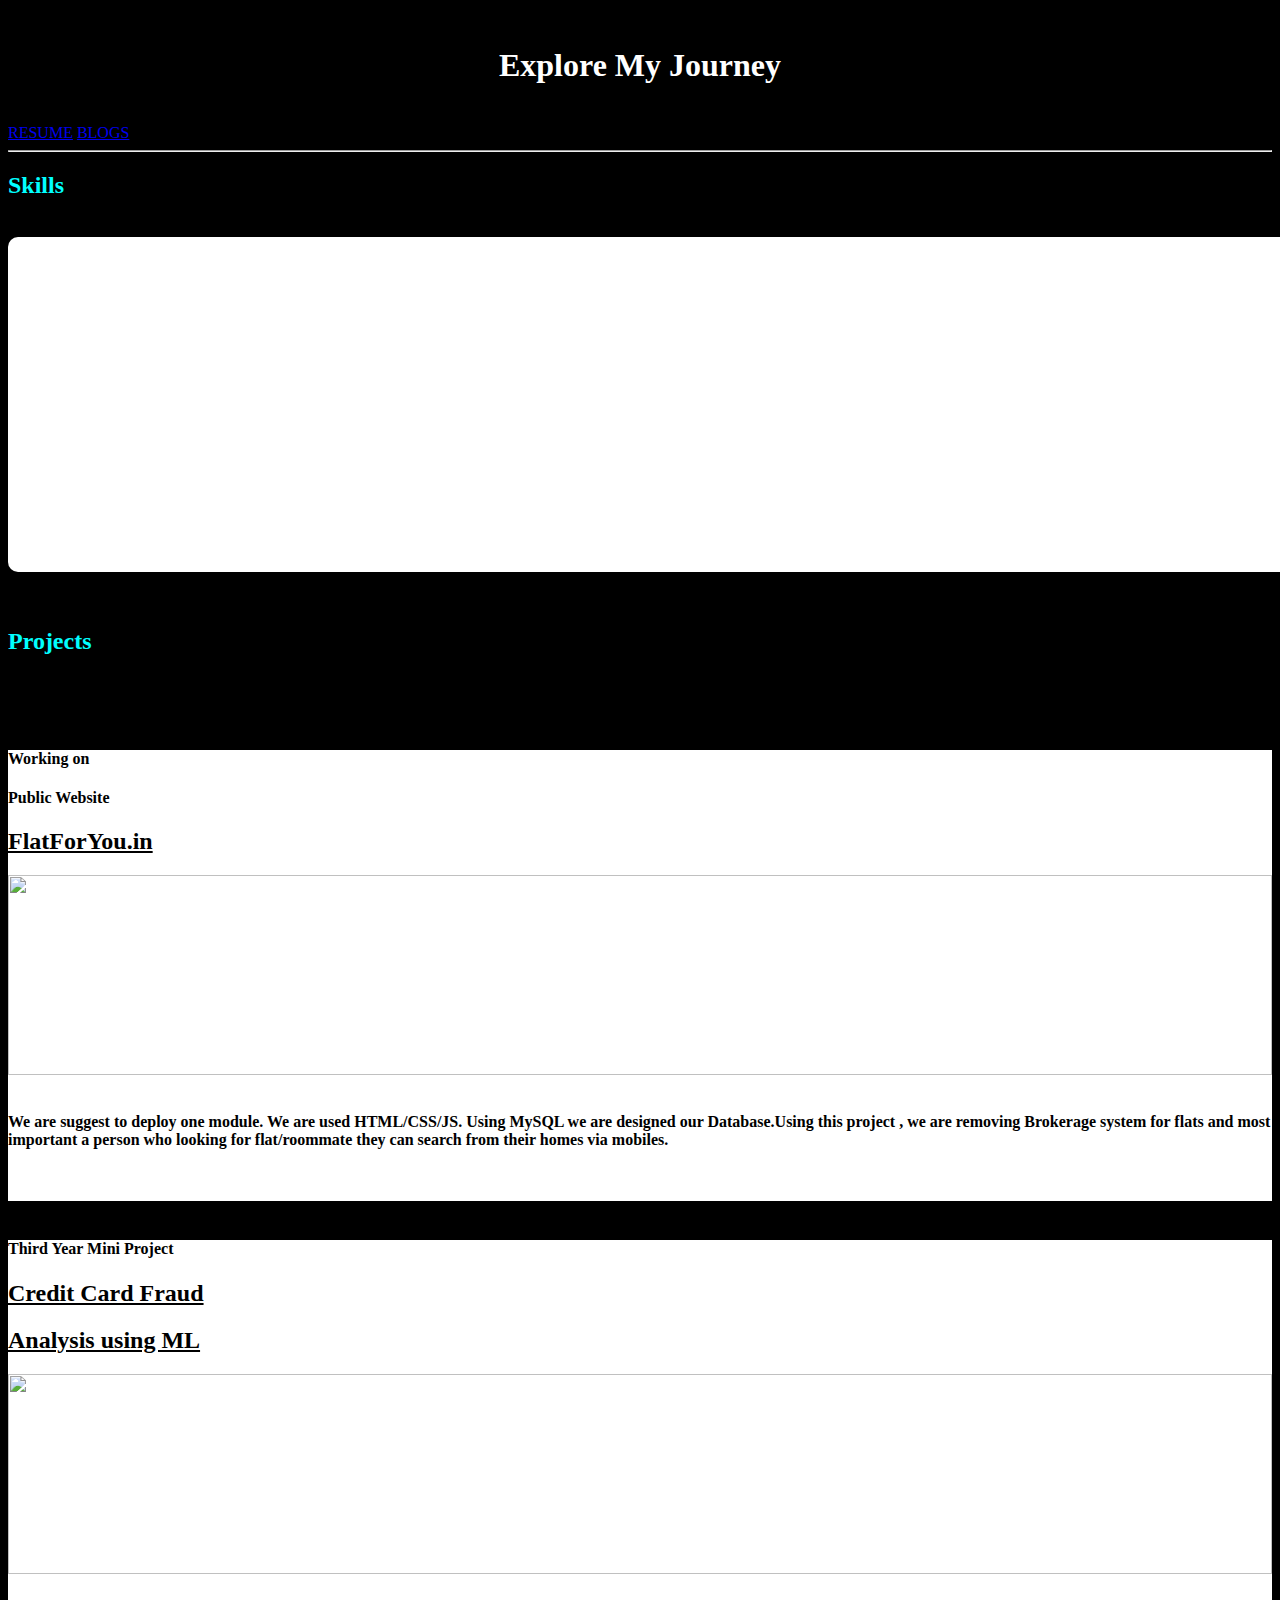
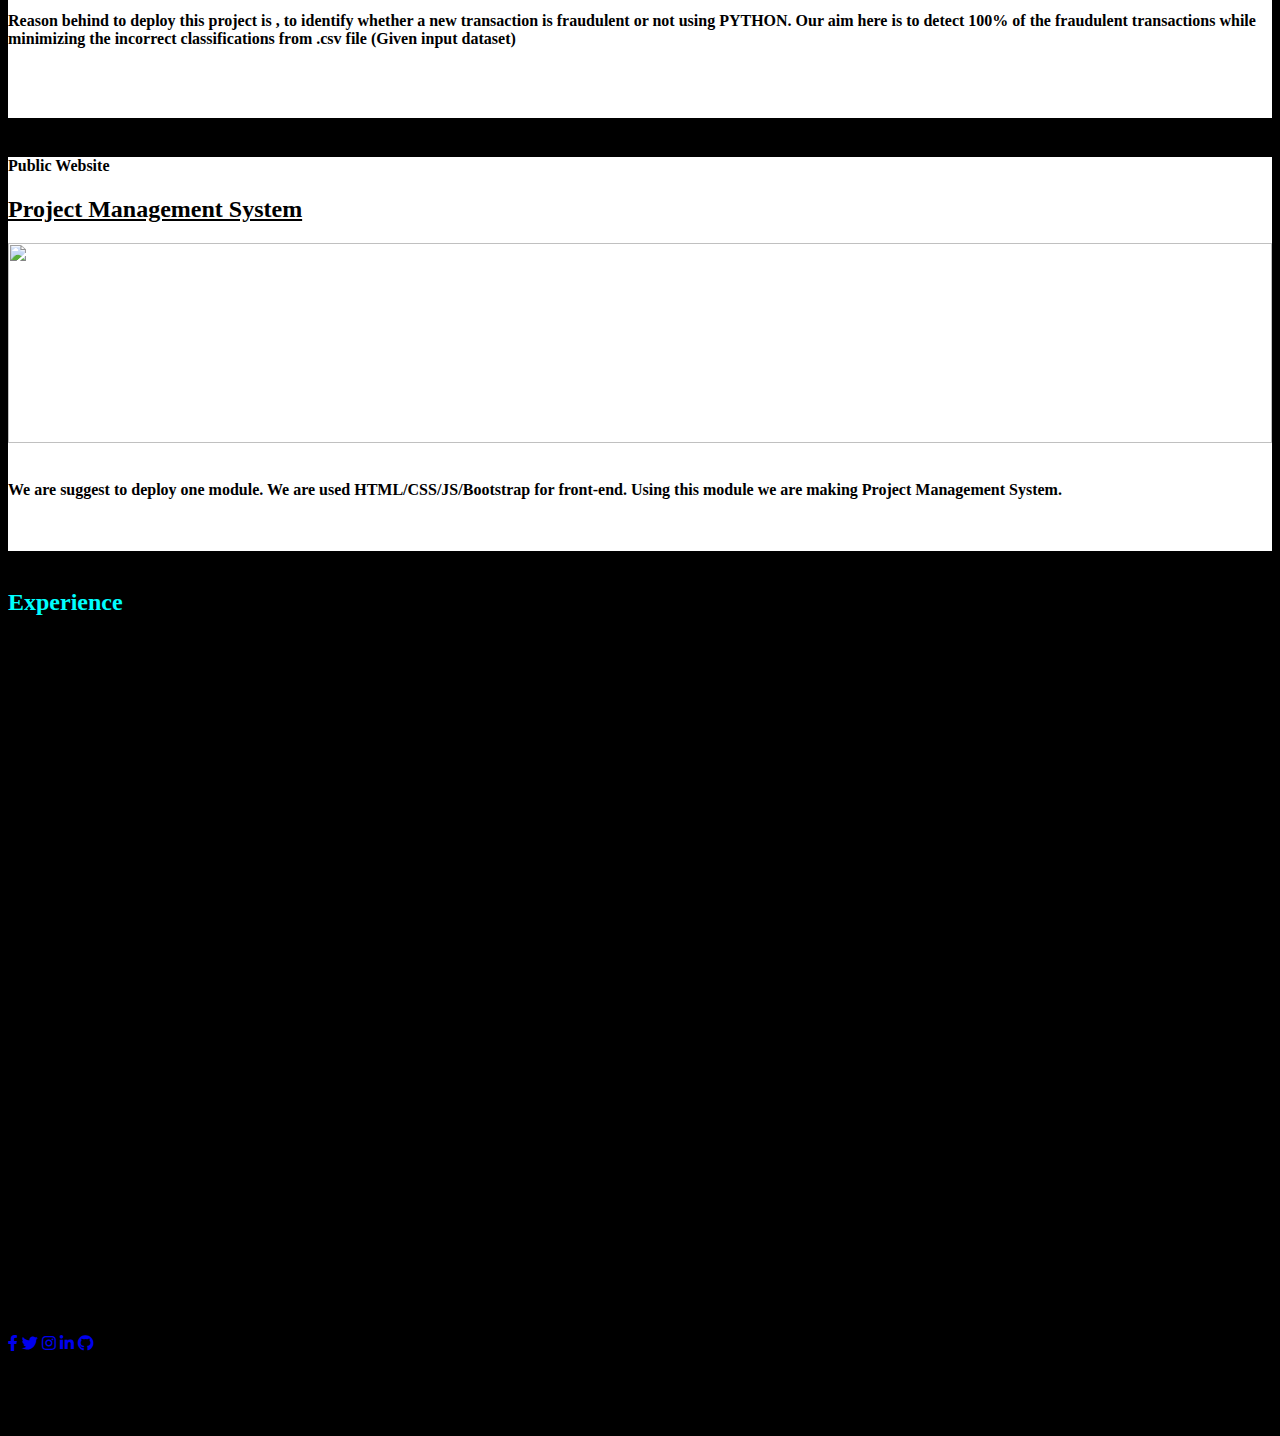
==== explore.html @ 8cbef15a "added shadow" ====
<!DOCTYPE html>
<html lang="en">

<head>
  <meta charset="UTF-8">
  <meta http-equiv="X-UA-Compatible" content="IE=edge">
  <meta name="viewport" content="width=device-width, initial-scale=1.0">
  <link href="https://cdnjs.cloudflare.com/ajax/libs/font-awesome/5.15.1/css/all.min.css" rel="stylesheet" />
  <!-- Bootstrap CSS -->
  <link href="https://cdn.jsdelivr.net/npm/bootstrap@5.0.0-beta2/dist/css/bootstrap.min.css" rel="stylesheet"
    integrity="sha384-BmbxuPwQa2lc/FVzBcNJ7UAyJxM6wuqIj61tLrc4wSX0szH/Ev+nYRRuWlolflfl" crossorigin="anonymous">
  <!-- <link href="//maxcdn.bootstrapcdn.com/bootstrap/3.3.0/css/bootstrap.min.css" rel="stylesheet" id="bootstrap-css"> -->
  <title>Explore My Journey</title>
</head>

<body style="background-color: black;">
  <br>
  <h1 style="color: #fff; margin: top 10%; text-align: center;">Explore My Journey</h1> <br>
  <div class="text-center">
    <a class="btn btn-outline-light btn-floating me-2" href="resume.html" role="button">RESUME</a>
    <a class="btn btn-outline-light btn-floating me-2" href="#!" role="button">BLOGS</a>
  </div>

  <strong>
    <hr>
  </strong>
  <style>
    .zoom {
      background-color: rgb(255, 255, 255);
      color: rgb(0, 0, 0);
    }

    .zoom:hover {
      transition-duration: 2s;
      transform: scale(1.03);
      background-color: rgb(100, 100, 100);
      color: rgb(255, 255, 255);
    }

    @import url('https://fonts.googleapis.com/css2?family=Poppins:wght@200;300;400;500;600;700&display=swap');

    .skill-bars {
      padding: 30px 20px;
      width: 100%;
      background: #fff;
      box-shadow: 5px 5px 20px rgba(0, 0, 0, 0.2);
      border-radius: 10px;
    }

    .skill-bars .bar {
      margin: 20px 10px;
    }

    .skill-bars .bar:first-child {
      margin-top: 0px;
    }

    .skill-bars .bar .info {
      margin-bottom: 5px;
    }

    .skill-bars .bar .info span {
      font-weight: 500;
      font-size: 17px;
      opacity: 0;
      animation: showText 0.5s 1s linear forwards;
    }

    @keyframes showText {
      100% {
        opacity: 1;
      }
    }

    .skill-bars .bar .progress-line {
      height: 10px;
      width: 100%;
      background: #f0f0f0;
      position: relative;
      transform: scaleX(0);
      transform-origin: left;
      border-radius: 10px;
      box-shadow: inset 0 1px 1px rgba(0, 0, 0, 0.05),
        0 1px rgba(255, 255, 255, 0.8);
      animation: animate 1s cubic-bezier(1, 0, 0.5, 1) forwards;
    }

    @keyframes animate {
      100% {
        transform: scaleX(1);
      }
    }

    .bar .progress-line span {
      height: 100%;
      position: absolute;
      border-radius: 10px;
      transform: scaleX(0);
      transform-origin: left;
      background: #6665ee;
      animation: animate 1s 1s cubic-bezier(1, 0, 0.5, 1) forwards;
    }

    .bar .progress-line.html span {
      width: 90%;
    }

    .bar .progress-line.css span {
      width: 60%;
    }

    .bar .progress-line.jquery span {
      width: 85%;
    }

    .bar .progress-line.python span {
      width: 50%;
    }

    .bar .progress-line.mysql span {
      width: 75%;
    }

    .progress-line span::before {
      position: absolute;
      content: "";
      top: -10px;
      right: 0;
      height: 0;
      width: 0;
      border: 7px solid transparent;
      border-bottom-width: 0px;
      border-right-width: 0px;
      border-top-color: #000;
      opacity: 0;
      animation: showText2 0.5s 1.5s linear forwards;
    }

    .progress-line span::after {
      position: absolute;
      top: -28px;
      right: 0;
      font-weight: 500;
      background: #000;
      color: #fff;
      padding: 1px 8px;
      font-size: 12px;
      border-radius: 3px;
      opacity: 0;
      animation: showText2 0.5s 1.5s linear forwards;
    }

    @keyframes showText2 {
      100% {
        opacity: 1;
      }
    }

    .progress-line.html span::after {
      content: "90%";
    }

    .progress-line.css span::after {
      content: "70%";
    }

    .progress-line.jquery span::after {
      content: "85%";
    }

    .progress-line.python span::after {
      content: "60%";
    }

    .progress-line.mysql span::after {
      content: "75%";
    }
  </style>


  <div class="container">
    <div id="page-3" class="page three">
      <h2 style="color: aqua;">Skills</h2><br>
      <div class="container">

        <div class="skill-bars">
          <div class="bar">
            <div class="info">
              <span>C ++</span>
            </div>
            <div class="progress-line html">
              <span></span>
            </div>
          </div>
          <div class="bar">
            <div class="info">
              <span>ReactJs</span>
            </div>
            <div class="progress-line css">
              <span></span>
            </div>
          </div>
          <div class="bar">
            <div class="info">
              <span>Javascript</span>
            </div>
            <div class="progress-line jquery">
              <span></span>
            </div>
          </div>
          <div class="bar">
            <div class="info">
              <span>Java</span>
            </div>
            <div class="progress-line python">
              <span></span>
            </div>
          </div>
          <div class="bar">
            <div class="info">
              <span>MySQl</span>
            </div>
            <div class="progress-line mysql">
              <span></span>
            </div>
          </div>
        </div>

      </div>
    </div>
  </div>
  <br><br>

  <div class="container">
    <div class="row">
      <h2 style="color: aqua;">Projects</h2><br><br><br>

      <div class="col-sm-12 col-md-4 zoom ">
        <div class="card-header shadow  shadow rounded-pill">
          <h4 class="my-3 font-weight-normal text-center">Working on </h4>
          <h4 class="my-3 font-weight-normal text-center"> Public Website</h4>
          <h2 class="my-3 font-weight-normal text-center"><u>FlatForYou.in</u></h2>
        </div>
        <div class="card-body">
          <img
            src="https://cdni.iconscout.com/illustration/premium/thumb/people-working-together-to-build-new-house-2706715-2270675.png"
            height="200px" width="100%">
          <div class="box">
            <br>
            <strong>
              <p>
                We are suggest to deploy one module. We are used HTML/CSS/JS. Using MySQL we are
                designed our Database.Using this project , we are removing Brokerage system for flats
                and most important a person who looking for flat/roommate they can search from their
                homes via mobiles.
              </p>
            </strong>
          </div>

          <br><br>

        </div>
      </div>
      <br>
      <div class="col-sm-12 col-md-4 zoom  ">
        <div class="card-header shadow rounded-pill ">

          <h4 class="my-3 font-weight-normal text-center">Third Year Mini Project</h4>
          <h2 class="my-3 font-weight-normal text-center"><u>Credit Card Fraud </u></h2>
          <h2 class="my-3 font-weight-normal text-center"><u> Analysis using ML</u></h2>
        </div>
        <div class="card-body">

          <img src="https://ai-journey.com/wp-content/uploads/2019/06/fraud-EMV-chip-credit-card.jpg" height="200px"
            width="100%">
          <div class="box">
            <br>
            <strong>
              <p>
                Reason behind to deploy this project is , to identify whether a new transaction is
                fraudulent or not using PYTHON. Our aim here is to detect 100% of the fraudulent
                transactions while minimizing the incorrect classifications from .csv file (Given input
                dataset)
              </p>
            </strong>
          </div>

          <br><br><br>

        </div>
      </div>

      <br>
      <div class="col-sm-12 col-md-4 zoom  ">
        <div class="card-header shadow rounded-pill">
          <h4 class=" font-weight-normal text-center">Public Website</h4>
          <h2 class="my-3 font-weight-normal text-center"><u>Project Management System</u></h2>
        </div>
        <div class="card-body">
          <img
            src="https://www.elegantthemes.com/blog/wp-content/uploads/2020/06/best-project-management-platforms-featured-image-scaled.jpg"
            height="200px" width="100%">
          <div class="box">
            <br>
            <strong>
              <p>
                We are suggest to deploy one module. We are used HTML/CSS/JS/Bootstrap for front-end.
                Using this module we are making Project Management System.

              </p>
            </strong>
          </div>
          <br><br>
        </div>
      </div>
    </div>
  </div><br>
  <div class="container">
    <h2 style="color: aqua;">Experience</h2><br>
    <div class="row">
      <div class="col-lg-12 ">
        <div class="card">
          <div class="card-body ">
            <div class="hori-timeline" dir="ltr ">
              <ul class="list-inline events">
                <li class="list-inline-item event-list">
                  <div class="px-4">
                    <div class="event-date bg-soft-primary text-primary">January'21 - Till</div>
                    <h3 class="font-size-16">Project Management System</h3>
                    <p class="text-muted">Its a public website project..I worked here as a front end
                      developer. In this project i learn lot of things like collaborating with
                      different different frameworks like Bootstrap , Materialized CSS and
                      Javascript.</p>
                    <div>

                    </div>
                  </div>
                </li>
                <li class="list-inline-item event-list">
                  <div class="px-4">
                    <div class="event-date bg-soft-primary text-primary">February'21 - Till</div>
                    <h3 class="font-size-16">Campus Ambassador Program</h3>
                    <h6 class="font-size-16">(By National Engineering Olympiad , India)</h6>
                    <p class="text-muted">An event is organized by National Engineering Olympiad ,
                      India .</p>
                    <div>

                    </div>
                  </div>
                </li>
                <li class="list-inline-item event-list">
                  <div class="px-4">
                    <div class="event-date bg-soft-primary text-primary">September'20 - November'20
                    </div>
                    <h3 class="font-size-16">Campus Ambassador Program</h3>
                    <h6 class="font-size-16">(By Indian Institute Of Management , Bangalore)</h6>
                    <p class="text-muted">An event was organized by IIM Bangalore Vista'20. It's a
                      platform where i showed my communication , collaborative skills. And i
                      awardes by Silver Insignia. Very glad to perform at IIM Bangalore</p>
                    <div>

                    </div>
                  </div>
                </li>

                <li class="list-inline-item event-list">
                  <div class="px-4">
                    <div class="event-date bg-soft-primary text-primary">September'20 - October'20
                    </div>
                    <h3 class="font-size-16">Working with NGO</h3>
                    <h6 class="font-size-16">(By Youth Empowerment Foundation , India)</h6>
                    <p class="text-muted">Its an initiative for social welfare by the year of 2015.
                      Our team visited slums for the counselling , more than 100 childrens/youth
                      enrolled in free education that provided by us.. </p>
                    <div>

                    </div>
                  </div>
                </li>
              </ul>
            </div>
          </div>
        </div>

      </div>
    </div>
  </div>


  <br>


  <!-- Footer -->
  <footer class="bg-dark text-center text-white ">
    <br>
    <strong>Follow Me On...</strong>
    <!-- Grid container -->
    <div class="container p-4">
      <!-- Section: Social media -->
      <section class="mb-4">
        <!-- Facebook -->
        <a class="btn btn-outline-light btn-floating m-1" href="https://www.facebook.com/kunalChinu09/" role="button"><i
            class="fab fa-facebook-f"></i></a>

        <!-- Twitter -->
        <a class="btn btn-outline-light btn-floating m-1" href="https://twitter.com/KunalGunjal9/" role="button"><i
            class="fab fa-twitter"></i></a>

        <!-- Instagram -->
        <a class="btn btn-outline-light btn-floating m-1" href="https://www.instagram.com/its_kun09/" role="button"><i
            class="fab fa-instagram"></i></a>

        <!-- Linkedin -->
        <a class="btn btn-outline-light btn-floating m-1" href="https://www.linkedin.com/in/kunal-gunjal-3a23431ab/"
          role="button"><i class="fab fa-linkedin-in"></i></a>

        <!-- Github -->
        <a class="btn btn-outline-light btn-floating m-1" href="https://www.linkedin.com/in/kunal-gunjal-3a23431ab/"
          role="button"><i class="fab fa-github"></i></a>
      </section>


      <section class="mb-4">
        <p style="font-size: large;">
          Thank You Very Much...! Keep Supporting
        </p>
      </section>
    </div>
    <!-- Grid container -->

    <!-- Copyright -->
    <div class="text-center p-3" style="background-color: rgba(0, 0, 0, 0.2);">
      © 2021 Copyright: Kunal Gunjal

    </div>
    <!-- Copyright -->
  </footer>



  <script src="https://cdn.jsdelivr.net/npm/bootstrap@5.0.0-beta2/dist/js/bootstrap.bundle.min.js"
    integrity="sha384-b5kHyXgcpbZJO/tY9Ul7kGkf1S0CWuKcCD38l8YkeH8z8QjE0GmW1gYU5S9FOnJ0"
    crossorigin="anonymous"></script>

  <!-- <script src="//maxcdn.bootstrapcdn.com/bootstrap/3.3.0/js/bootstrap.min.js"></script> -->
  <!-- <script src="//code.jquery.com/jquery-1.11.1.min.js"></script> -->
  <script src="https://cdnjs.cloudflare.com/ajax/libs/animejs/2.0.2/anime.min.js"></script>

</body>

</html>
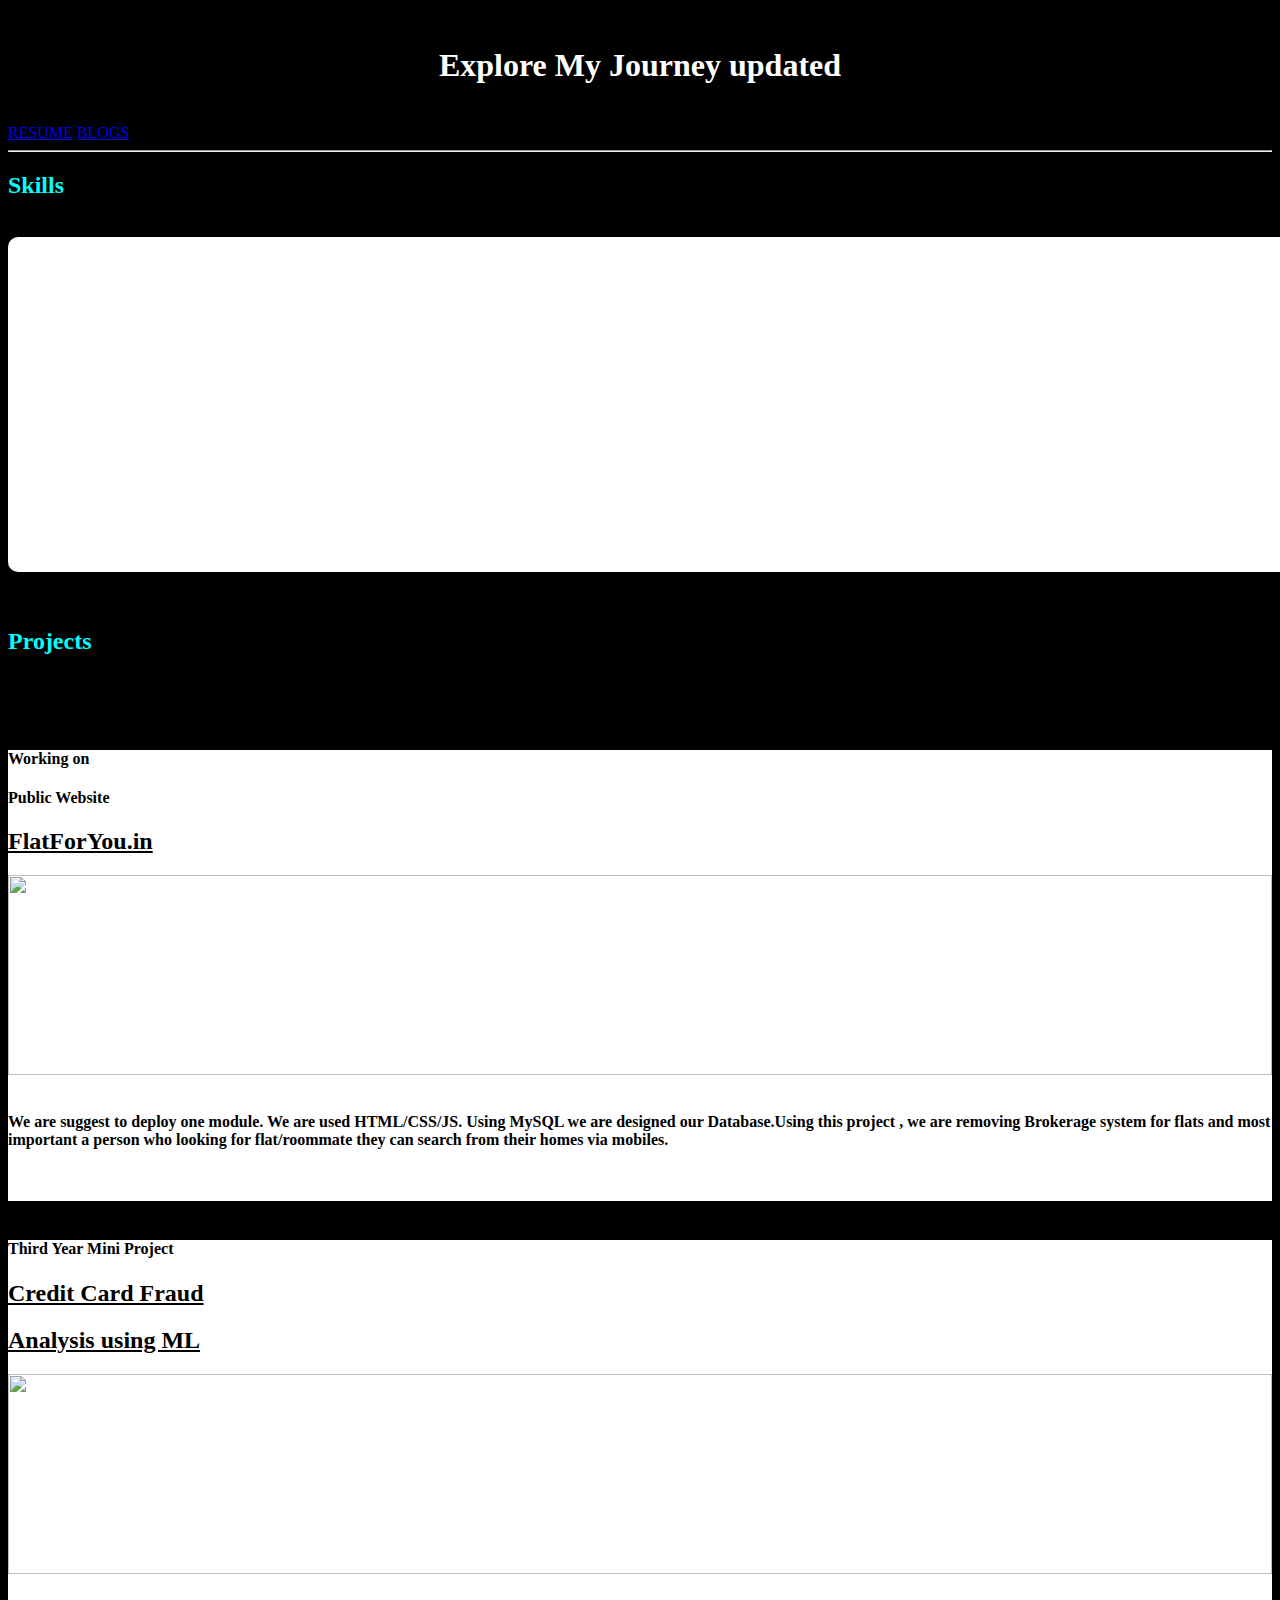
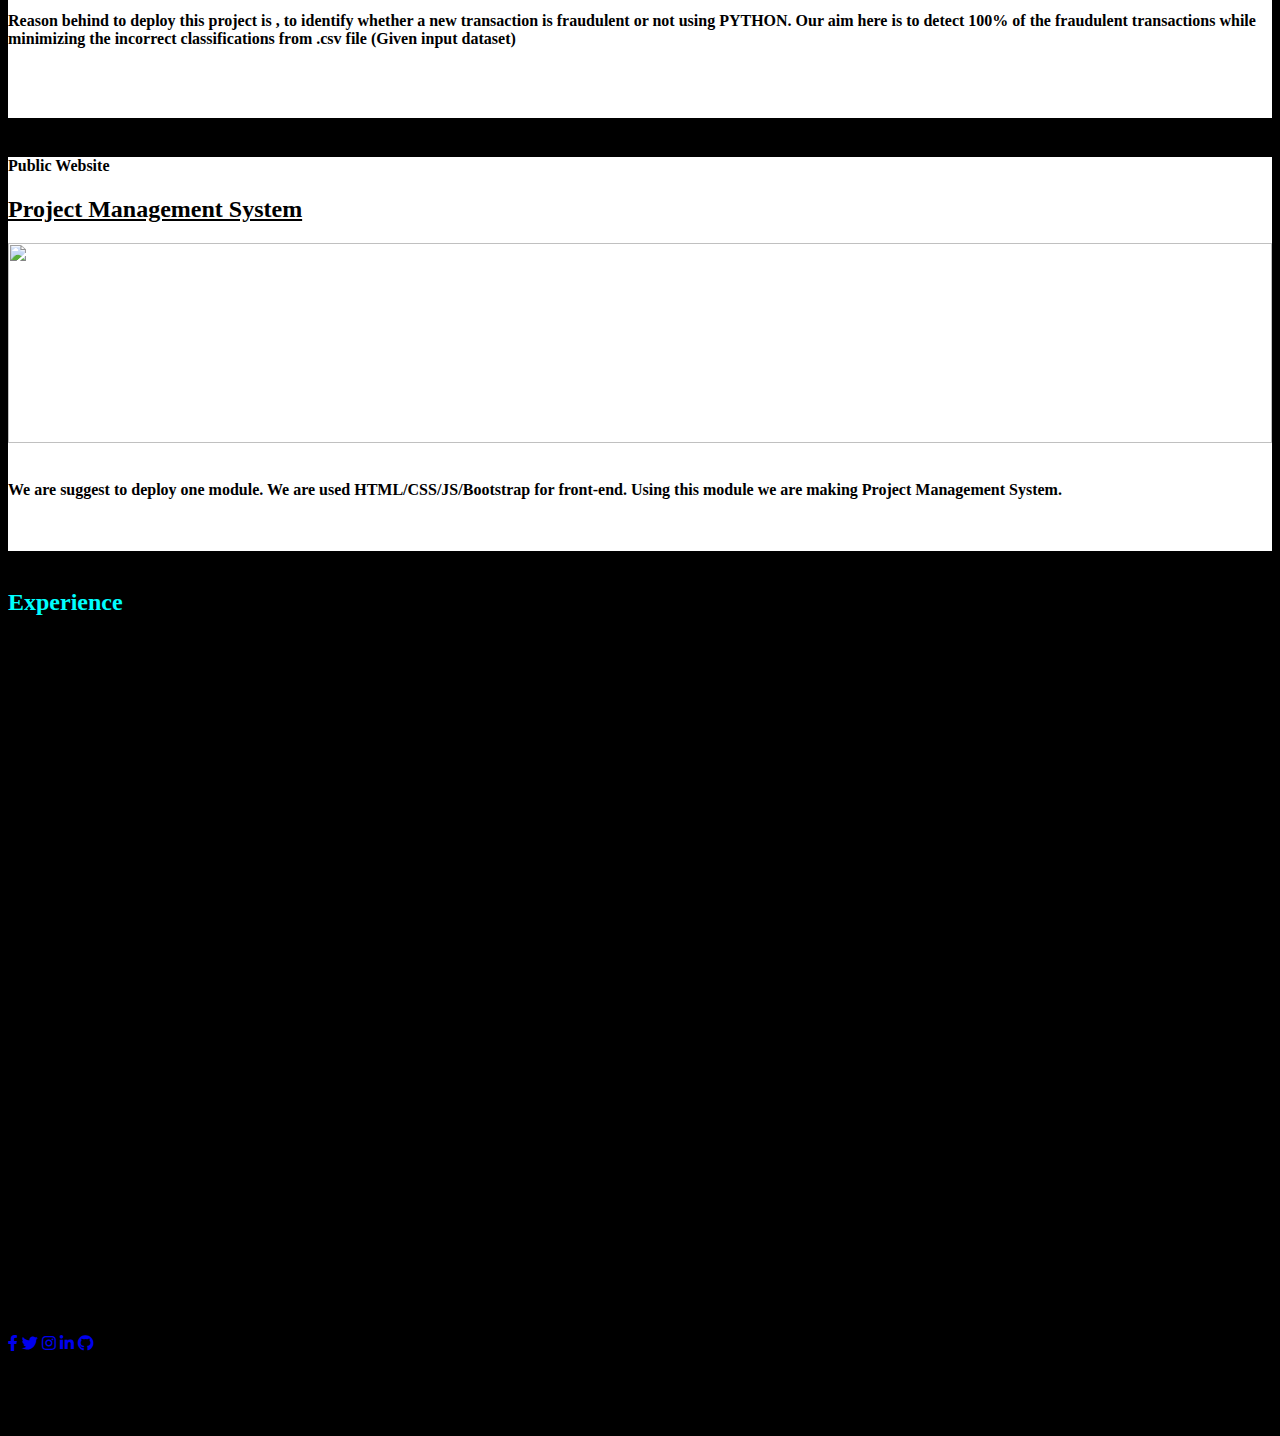
==== commit b83978d2: "Merge pull request #2 from monstermahi982/main" ====
--- a/explore.html
+++ b/explore.html
@@ -1,451 +1,502 @@
 <!DOCTYPE html>
 <html lang="en">
-
-<head>
-  <meta charset="UTF-8">
-  <meta http-equiv="X-UA-Compatible" content="IE=edge">
-  <meta name="viewport" content="width=device-width, initial-scale=1.0">
-  <link href="https://cdnjs.cloudflare.com/ajax/libs/font-awesome/5.15.1/css/all.min.css" rel="stylesheet" />
-  <!-- Bootstrap CSS -->
-  <link href="https://cdn.jsdelivr.net/npm/bootstrap@5.0.0-beta2/dist/css/bootstrap.min.css" rel="stylesheet"
-    integrity="sha384-BmbxuPwQa2lc/FVzBcNJ7UAyJxM6wuqIj61tLrc4wSX0szH/Ev+nYRRuWlolflfl" crossorigin="anonymous">
-  <!-- <link href="//maxcdn.bootstrapcdn.com/bootstrap/3.3.0/css/bootstrap.min.css" rel="stylesheet" id="bootstrap-css"> -->
-  <title>Explore My Journey</title>
-</head>
-
-<body style="background-color: black;">
-  <br>
-  <h1 style="color: #fff; margin: top 10%; text-align: center;">Explore My Journey</h1> <br>
-  <div class="text-center">
-    <a class="btn btn-outline-light btn-floating me-2" href="resume.html" role="button">RESUME</a>
-    <a class="btn btn-outline-light btn-floating me-2" href="#!" role="button">BLOGS</a>
-  </div>
-
-  <strong>
-    <hr>
-  </strong>
-  <style>
-    .zoom {
-      background-color: rgb(255, 255, 255);
-      color: rgb(0, 0, 0);
-    }
-
-    .zoom:hover {
-      transition-duration: 2s;
-      transform: scale(1.03);
-      background-color: rgb(100, 100, 100);
-      color: rgb(255, 255, 255);
-    }
-
-    @import url('https://fonts.googleapis.com/css2?family=Poppins:wght@200;300;400;500;600;700&display=swap');
-
-    .skill-bars {
-      padding: 30px 20px;
-      width: 100%;
-      background: #fff;
-      box-shadow: 5px 5px 20px rgba(0, 0, 0, 0.2);
-      border-radius: 10px;
-    }
-
-    .skill-bars .bar {
-      margin: 20px 10px;
-    }
-
-    .skill-bars .bar:first-child {
-      margin-top: 0px;
-    }
-
-    .skill-bars .bar .info {
-      margin-bottom: 5px;
-    }
-
-    .skill-bars .bar .info span {
-      font-weight: 500;
-      font-size: 17px;
-      opacity: 0;
-      animation: showText 0.5s 1s linear forwards;
-    }
-
-    @keyframes showText {
-      100% {
-        opacity: 1;
-      }
-    }
-
-    .skill-bars .bar .progress-line {
-      height: 10px;
-      width: 100%;
-      background: #f0f0f0;
-      position: relative;
-      transform: scaleX(0);
-      transform-origin: left;
-      border-radius: 10px;
-      box-shadow: inset 0 1px 1px rgba(0, 0, 0, 0.05),
-        0 1px rgba(255, 255, 255, 0.8);
-      animation: animate 1s cubic-bezier(1, 0, 0.5, 1) forwards;
-    }
-
-    @keyframes animate {
-      100% {
-        transform: scaleX(1);
-      }
-    }
-
-    .bar .progress-line span {
-      height: 100%;
-      position: absolute;
-      border-radius: 10px;
-      transform: scaleX(0);
-      transform-origin: left;
-      background: #6665ee;
-      animation: animate 1s 1s cubic-bezier(1, 0, 0.5, 1) forwards;
-    }
-
-    .bar .progress-line.html span {
-      width: 90%;
-    }
-
-    .bar .progress-line.css span {
-      width: 60%;
-    }
-
-    .bar .progress-line.jquery span {
-      width: 85%;
-    }
-
-    .bar .progress-line.python span {
-      width: 50%;
-    }
-
-    .bar .progress-line.mysql span {
-      width: 75%;
-    }
-
-    .progress-line span::before {
-      position: absolute;
-      content: "";
-      top: -10px;
-      right: 0;
-      height: 0;
-      width: 0;
-      border: 7px solid transparent;
-      border-bottom-width: 0px;
-      border-right-width: 0px;
-      border-top-color: #000;
-      opacity: 0;
-      animation: showText2 0.5s 1.5s linear forwards;
-    }
-
-    .progress-line span::after {
-      position: absolute;
-      top: -28px;
-      right: 0;
-      font-weight: 500;
-      background: #000;
-      color: #fff;
-      padding: 1px 8px;
-      font-size: 12px;
-      border-radius: 3px;
-      opacity: 0;
-      animation: showText2 0.5s 1.5s linear forwards;
-    }
-
-    @keyframes showText2 {
-      100% {
-        opacity: 1;
-      }
-    }
-
-    .progress-line.html span::after {
-      content: "90%";
-    }
-
-    .progress-line.css span::after {
-      content: "70%";
-    }
-
-    .progress-line.jquery span::after {
-      content: "85%";
-    }
-
-    .progress-line.python span::after {
-      content: "60%";
-    }
-
-    .progress-line.mysql span::after {
-      content: "75%";
-    }
-  </style>
-
-
-  <div class="container">
-    <div id="page-3" class="page three">
-      <h2 style="color: aqua;">Skills</h2><br>
-      <div class="container">
-
-        <div class="skill-bars">
-          <div class="bar">
-            <div class="info">
-              <span>C ++</span>
-            </div>
-            <div class="progress-line html">
-              <span></span>
-            </div>
-          </div>
-          <div class="bar">
-            <div class="info">
-              <span>ReactJs</span>
-            </div>
-            <div class="progress-line css">
-              <span></span>
-            </div>
-          </div>
-          <div class="bar">
-            <div class="info">
-              <span>Javascript</span>
-            </div>
-            <div class="progress-line jquery">
-              <span></span>
-            </div>
-          </div>
-          <div class="bar">
-            <div class="info">
-              <span>Java</span>
-            </div>
-            <div class="progress-line python">
-              <span></span>
-            </div>
-          </div>
-          <div class="bar">
-            <div class="info">
-              <span>MySQl</span>
-            </div>
-            <div class="progress-line mysql">
-              <span></span>
-            </div>
-          </div>
-        </div>
-
-      </div>
+  <head>
+    <meta charset="UTF-8" />
+    <meta http-equiv="X-UA-Compatible" content="IE=edge" />
+    <meta name="viewport" content="width=device-width, initial-scale=1.0" />
+    <link
+      href="https://cdnjs.cloudflare.com/ajax/libs/font-awesome/5.15.1/css/all.min.css"
+      rel="stylesheet"
+    />
+    <!-- Bootstrap CSS -->
+    <link
+      href="https://cdn.jsdelivr.net/npm/bootstrap@5.0.0-beta2/dist/css/bootstrap.min.css"
+      rel="stylesheet"
+      integrity="sha384-BmbxuPwQa2lc/FVzBcNJ7UAyJxM6wuqIj61tLrc4wSX0szH/Ev+nYRRuWlolflfl"
+      crossorigin="anonymous"
+    />
+    <!-- <link href="//maxcdn.bootstrapcdn.com/bootstrap/3.3.0/css/bootstrap.min.css" rel="stylesheet" id="bootstrap-css"> -->
+    <title>Explore My Journey</title>
+  </head>
+
+  <body style="background-color: black">
+    <br />
+    <h1 style="color: #fff; margin: top 10%; text-align: center">
+      Explore My Journey updated
+    </h1>
+    <br />
+    <div class="text-center">
+      <a
+        class="btn btn-outline-light btn-floating me-2"
+        href="resume.html"
+        role="button"
+        >RESUME</a
+      >
+      <a class="btn btn-outline-light btn-floating me-2" href="#!" role="button"
+        >BLOGS</a
+      >
     </div>
-  </div>
-  <br><br>
-
-  <div class="container">
-    <div class="row">
-      <h2 style="color: aqua;">Projects</h2><br><br><br>
-
-      <div class="col-sm-12 col-md-4 zoom ">
-        <div class="card-header shadow  shadow rounded-pill">
-          <h4 class="my-3 font-weight-normal text-center">Working on </h4>
-          <h4 class="my-3 font-weight-normal text-center"> Public Website</h4>
-          <h2 class="my-3 font-weight-normal text-center"><u>FlatForYou.in</u></h2>
-        </div>
-        <div class="card-body">
-          <img
-            src="https://cdni.iconscout.com/illustration/premium/thumb/people-working-together-to-build-new-house-2706715-2270675.png"
-            height="200px" width="100%">
-          <div class="box">
-            <br>
-            <strong>
-              <p>
-                We are suggest to deploy one module. We are used HTML/CSS/JS. Using MySQL we are
-                designed our Database.Using this project , we are removing Brokerage system for flats
-                and most important a person who looking for flat/roommate they can search from their
-                homes via mobiles.
-              </p>
-            </strong>
-          </div>
-
-          <br><br>
-
-        </div>
-      </div>
-      <br>
-      <div class="col-sm-12 col-md-4 zoom  ">
-        <div class="card-header shadow rounded-pill ">
-
-          <h4 class="my-3 font-weight-normal text-center">Third Year Mini Project</h4>
-          <h2 class="my-3 font-weight-normal text-center"><u>Credit Card Fraud </u></h2>
-          <h2 class="my-3 font-weight-normal text-center"><u> Analysis using ML</u></h2>
-        </div>
-        <div class="card-body">
-
-          <img src="https://ai-journey.com/wp-content/uploads/2019/06/fraud-EMV-chip-credit-card.jpg" height="200px"
-            width="100%">
-          <div class="box">
-            <br>
-            <strong>
-              <p>
-                Reason behind to deploy this project is , to identify whether a new transaction is
-                fraudulent or not using PYTHON. Our aim here is to detect 100% of the fraudulent
-                transactions while minimizing the incorrect classifications from .csv file (Given input
-                dataset)
-              </p>
-            </strong>
-          </div>
-
-          <br><br><br>
-
-        </div>
-      </div>
-
-      <br>
-      <div class="col-sm-12 col-md-4 zoom  ">
-        <div class="card-header shadow rounded-pill">
-          <h4 class=" font-weight-normal text-center">Public Website</h4>
-          <h2 class="my-3 font-weight-normal text-center"><u>Project Management System</u></h2>
-        </div>
-        <div class="card-body">
-          <img
-            src="https://www.elegantthemes.com/blog/wp-content/uploads/2020/06/best-project-management-platforms-featured-image-scaled.jpg"
-            height="200px" width="100%">
-          <div class="box">
-            <br>
-            <strong>
-              <p>
-                We are suggest to deploy one module. We are used HTML/CSS/JS/Bootstrap for front-end.
-                Using this module we are making Project Management System.
-
-              </p>
-            </strong>
-          </div>
-          <br><br>
+
+    <strong>
+      <hr />
+    </strong>
+    <style>
+      .zoom {
+        background-color: rgb(255, 255, 255);
+        color: rgb(0, 0, 0);
+      }
+
+      .zoom:hover {
+        transition-duration: 2s;
+        transform: scale(1.03);
+        background-color: rgb(100, 100, 100);
+        color: rgb(255, 255, 255);
+      }
+
+      @import url("https://fonts.googleapis.com/css2?family=Poppins:wght@200;300;400;500;600;700&display=swap");
+
+      .skill-bars {
+        padding: 30px 20px;
+        width: 100%;
+        background: #fff;
+        box-shadow: 5px 5px 20px rgba(0, 0, 0, 0.2);
+        border-radius: 10px;
+      }
+
+      .skill-bars .bar {
+        margin: 20px 10px;
+      }
+
+      .skill-bars .bar:first-child {
+        margin-top: 0px;
+      }
+
+      .skill-bars .bar .info {
+        margin-bottom: 5px;
+      }
+
+      .skill-bars .bar .info span {
+        font-weight: 500;
+        font-size: 17px;
+        opacity: 0;
+        animation: showText 0.5s 1s linear forwards;
+      }
+
+      @keyframes showText {
+        100% {
+          opacity: 1;
+        }
+      }
+
+      .skill-bars .bar .progress-line {
+        height: 10px;
+        width: 100%;
+        background: #f0f0f0;
+        position: relative;
+        transform: scaleX(0);
+        transform-origin: left;
+        border-radius: 10px;
+        box-shadow: inset 0 1px 1px rgba(0, 0, 0, 0.05),
+          0 1px rgba(255, 255, 255, 0.8);
+        animation: animate 1s cubic-bezier(1, 0, 0.5, 1) forwards;
+      }
+
+      @keyframes animate {
+        100% {
+          transform: scaleX(1);
+        }
+      }
+
+      .bar .progress-line span {
+        height: 100%;
+        position: absolute;
+        border-radius: 10px;
+        transform: scaleX(0);
+        transform-origin: left;
+        background: #6665ee;
+        animation: animate 1s 1s cubic-bezier(1, 0, 0.5, 1) forwards;
+      }
+
+      .bar .progress-line.html span {
+        width: 90%;
+      }
+
+      .bar .progress-line.css span {
+        width: 60%;
+      }
+
+      .bar .progress-line.jquery span {
+        width: 85%;
+      }
+
+      .bar .progress-line.python span {
+        width: 50%;
+      }
+
+      .bar .progress-line.mysql span {
+        width: 75%;
+      }
+
+      .progress-line span::before {
+        position: absolute;
+        content: "";
+        top: -10px;
+        right: 0;
+        height: 0;
+        width: 0;
+        border: 7px solid transparent;
+        border-bottom-width: 0px;
+        border-right-width: 0px;
+        border-top-color: #000;
+        opacity: 0;
+        animation: showText2 0.5s 1.5s linear forwards;
+      }
+
+      .progress-line span::after {
+        position: absolute;
+        top: -28px;
+        right: 0;
+        font-weight: 500;
+        background: #000;
+        color: #fff;
+        padding: 1px 8px;
+        font-size: 12px;
+        border-radius: 3px;
+        opacity: 0;
+        animation: showText2 0.5s 1.5s linear forwards;
+      }
+
+      @keyframes showText2 {
+        100% {
+          opacity: 1;
+        }
+      }
+
+      .progress-line.html span::after {
+        content: "90%";
+      }
+
+      .progress-line.css span::after {
+        content: "70%";
+      }
+
+      .progress-line.jquery span::after {
+        content: "85%";
+      }
+
+      .progress-line.python span::after {
+        content: "60%";
+      }
+
+      .progress-line.mysql span::after {
+        content: "75%";
+      }
+    </style>
+
+    <div class="container">
+      <div id="page-3" class="page three">
+        <h2 style="color: aqua">Skills</h2>
+        <br />
+        <div class="container">
+          <div class="skill-bars">
+            <div class="bar">
+              <div class="info">
+                <span>C ++</span>
+              </div>
+              <div class="progress-line html">
+                <span></span>
+              </div>
+            </div>
+            <div class="bar">
+              <div class="info">
+                <span>ReactJs</span>
+              </div>
+              <div class="progress-line css">
+                <span></span>
+              </div>
+            </div>
+            <div class="bar">
+              <div class="info">
+                <span>Javascript</span>
+              </div>
+              <div class="progress-line jquery">
+                <span></span>
+              </div>
+            </div>
+            <div class="bar">
+              <div class="info">
+                <span>Java</span>
+              </div>
+              <div class="progress-line python">
+                <span></span>
+              </div>
+            </div>
+            <div class="bar">
+              <div class="info">
+                <span>MySQl</span>
+              </div>
+              <div class="progress-line mysql">
+                <span></span>
+              </div>
+            </div>
+          </div>
         </div>
       </div>
     </div>
-  </div><br>
-  <div class="container">
-    <h2 style="color: aqua;">Experience</h2><br>
-    <div class="row">
-      <div class="col-lg-12 ">
-        <div class="card">
-          <div class="card-body ">
-            <div class="hori-timeline" dir="ltr ">
-              <ul class="list-inline events">
-                <li class="list-inline-item event-list">
-                  <div class="px-4">
-                    <div class="event-date bg-soft-primary text-primary">January'21 - Till</div>
-                    <h3 class="font-size-16">Project Management System</h3>
-                    <p class="text-muted">Its a public website project..I worked here as a front end
-                      developer. In this project i learn lot of things like collaborating with
-                      different different frameworks like Bootstrap , Materialized CSS and
-                      Javascript.</p>
-                    <div>
-
-                    </div>
-                  </div>
-                </li>
-                <li class="list-inline-item event-list">
-                  <div class="px-4">
-                    <div class="event-date bg-soft-primary text-primary">February'21 - Till</div>
-                    <h3 class="font-size-16">Campus Ambassador Program</h3>
-                    <h6 class="font-size-16">(By National Engineering Olympiad , India)</h6>
-                    <p class="text-muted">An event is organized by National Engineering Olympiad ,
-                      India .</p>
-                    <div>
-
-                    </div>
-                  </div>
-                </li>
-                <li class="list-inline-item event-list">
-                  <div class="px-4">
-                    <div class="event-date bg-soft-primary text-primary">September'20 - November'20
-                    </div>
-                    <h3 class="font-size-16">Campus Ambassador Program</h3>
-                    <h6 class="font-size-16">(By Indian Institute Of Management , Bangalore)</h6>
-                    <p class="text-muted">An event was organized by IIM Bangalore Vista'20. It's a
-                      platform where i showed my communication , collaborative skills. And i
-                      awardes by Silver Insignia. Very glad to perform at IIM Bangalore</p>
-                    <div>
-
-                    </div>
-                  </div>
-                </li>
-
-                <li class="list-inline-item event-list">
-                  <div class="px-4">
-                    <div class="event-date bg-soft-primary text-primary">September'20 - October'20
-                    </div>
-                    <h3 class="font-size-16">Working with NGO</h3>
-                    <h6 class="font-size-16">(By Youth Empowerment Foundation , India)</h6>
-                    <p class="text-muted">Its an initiative for social welfare by the year of 2015.
-                      Our team visited slums for the counselling , more than 100 childrens/youth
-                      enrolled in free education that provided by us.. </p>
-                    <div>
-
-                    </div>
-                  </div>
-                </li>
-              </ul>
-            </div>
+    <br /><br />
+
+    <div class="container">
+      <div class="row">
+        <h2 style="color: aqua">Projects</h2>
+        <br /><br /><br />
+
+        <div class="col-sm-12 col-md-4 zoom">
+          <div class="card-header">
+            <h4 class="my-3 font-weight-normal">Working on</h4>
+            <h4 class="my-3 font-weight-normal">Public Website</h4>
+            <h2 class="my-3 font-weight-normal"><u>FlatForYou.in</u></h2>
+          </div>
+          <div class="card-body">
+            <img
+              src="https://cdni.iconscout.com/illustration/premium/thumb/people-working-together-to-build-new-house-2706715-2270675.png"
+              height="200px"
+              width="100%"
+            />
+            <div class="box">
+              <br />
+              <strong>
+                <p>
+                  We are suggest to deploy one module. We are used HTML/CSS/JS.
+                  Using MySQL we are designed our Database.Using this project ,
+                  we are removing Brokerage system for flats and most important
+                  a person who looking for flat/roommate they can search from
+                  their homes via mobiles.
+                </p>
+              </strong>
+            </div>
+
+            <br /><br />
           </div>
         </div>
-
+        <br />
+        <div class="col-sm-12 col-md-4 zoom">
+          <div class="card-header">
+            <h4 class="my-3 font-weight-normal">Third Year Mini Project</h4>
+            <h2 class="my-3 font-weight-normal"><u>Credit Card Fraud </u></h2>
+            <h2 class="my-3 font-weight-normal"><u> Analysis using ML</u></h2>
+          </div>
+          <div class="card-body">
+            <img
+              src="https://ai-journey.com/wp-content/uploads/2019/06/fraud-EMV-chip-credit-card.jpg"
+              height="200px"
+              width="100%"
+            />
+            <div class="box">
+              <br />
+              <strong>
+                <p>
+                  Reason behind to deploy this project is , to identify whether
+                  a new transaction is fraudulent or not using PYTHON. Our aim
+                  here is to detect 100% of the fraudulent transactions while
+                  minimizing the incorrect classifications from .csv file (Given
+                  input dataset)
+                </p>
+              </strong>
+            </div>
+
+            <br /><br /><br />
+          </div>
+        </div>
+
+        <br />
+        <div class="col-sm-12 col-md-4 zoom">
+          <div class="card-header">
+            <h4 class="font-weight-normal">Public Website</h4>
+            <h2 class="my-3 font-weight-normal">
+              <u>Project Management System</u>
+            </h2>
+          </div>
+          <div class="card-body">
+            <img
+              src="https://www.elegantthemes.com/blog/wp-content/uploads/2020/06/best-project-management-platforms-featured-image-scaled.jpg"
+              height="200px"
+              width="100%"
+            />
+            <div class="box">
+              <br />
+              <strong>
+                <p>
+                  We are suggest to deploy one module. We are used
+                  HTML/CSS/JS/Bootstrap for front-end. Using this module we are
+                  making Project Management System.
+                </p>
+              </strong>
+            </div>
+            <br /><br />
+          </div>
+        </div>
       </div>
     </div>
-  </div>
-
-
-  <br>
-
-
-  <!-- Footer -->
-  <footer class="bg-dark text-center text-white ">
-    <br>
-    <strong>Follow Me On...</strong>
-    <!-- Grid container -->
-    <div class="container p-4">
-      <!-- Section: Social media -->
-      <section class="mb-4">
-        <!-- Facebook -->
-        <a class="btn btn-outline-light btn-floating m-1" href="https://www.facebook.com/kunalChinu09/" role="button"><i
-            class="fab fa-facebook-f"></i></a>
-
-        <!-- Twitter -->
-        <a class="btn btn-outline-light btn-floating m-1" href="https://twitter.com/KunalGunjal9/" role="button"><i
-            class="fab fa-twitter"></i></a>
-
-        <!-- Instagram -->
-        <a class="btn btn-outline-light btn-floating m-1" href="https://www.instagram.com/its_kun09/" role="button"><i
-            class="fab fa-instagram"></i></a>
-
-        <!-- Linkedin -->
-        <a class="btn btn-outline-light btn-floating m-1" href="https://www.linkedin.com/in/kunal-gunjal-3a23431ab/"
-          role="button"><i class="fab fa-linkedin-in"></i></a>
-
-        <!-- Github -->
-        <a class="btn btn-outline-light btn-floating m-1" href="https://www.linkedin.com/in/kunal-gunjal-3a23431ab/"
-          role="button"><i class="fab fa-github"></i></a>
-      </section>
-
-
-      <section class="mb-4">
-        <p style="font-size: large;">
-          Thank You Very Much...! Keep Supporting
-        </p>
-      </section>
+    <br />
+    <div class="container">
+      <h2 style="color: aqua">Experience</h2>
+      <br />
+      <div class="row">
+        <div class="col-lg-12">
+          <div class="card">
+            <div class="card-body">
+              <div class="hori-timeline" dir="ltr ">
+                <ul class="list-inline events">
+                  <li class="list-inline-item event-list">
+                    <div class="px-4">
+                      <div class="event-date bg-soft-primary text-primary">
+                        January'21 - Till
+                      </div>
+                      <h3 class="font-size-16">Project Management System</h3>
+                      <p class="text-muted">
+                        Its a public website project..I worked here as a front
+                        end developer. In this project i learn lot of things
+                        like collaborating with different different frameworks
+                        like Bootstrap , Materialized CSS and Javascript.
+                      </p>
+                      <div></div>
+                    </div>
+                  </li>
+                  <li class="list-inline-item event-list">
+                    <div class="px-4">
+                      <div class="event-date bg-soft-primary text-primary">
+                        February'21 - Till
+                      </div>
+                      <h3 class="font-size-16">Campus Ambassador Program</h3>
+                      <h6 class="font-size-16">
+                        (By National Engineering Olympiad , India)
+                      </h6>
+                      <p class="text-muted">
+                        An event is organized by National Engineering Olympiad ,
+                        India .
+                      </p>
+                      <div></div>
+                    </div>
+                  </li>
+                  <li class="list-inline-item event-list">
+                    <div class="px-4">
+                      <div class="event-date bg-soft-primary text-primary">
+                        September'20 - November'20
+                      </div>
+                      <h3 class="font-size-16">Campus Ambassador Program</h3>
+                      <h6 class="font-size-16">
+                        (By Indian Institute Of Management , Bangalore)
+                      </h6>
+                      <p class="text-muted">
+                        An event was organized by IIM Bangalore Vista'20. It's a
+                        platform where i showed my communication , collaborative
+                        skills. And i awardes by Silver Insignia. Very glad to
+                        perform at IIM Bangalore
+                      </p>
+                      <div></div>
+                    </div>
+                  </li>
+
+                  <li class="list-inline-item event-list">
+                    <div class="px-4">
+                      <div class="event-date bg-soft-primary text-primary">
+                        September'20 - October'20
+                      </div>
+                      <h3 class="font-size-16">Working with NGO</h3>
+                      <h6 class="font-size-16">
+                        (By Youth Empowerment Foundation , India)
+                      </h6>
+                      <p class="text-muted">
+                        Its an initiative for social welfare by the year of
+                        2015. Our team visited slums for the counselling , more
+                        than 100 childrens/youth enrolled in free education that
+                        provided by us..
+                      </p>
+                      <div></div>
+                    </div>
+                  </li>
+                </ul>
+              </div>
+            </div>
+          </div>
+        </div>
+      </div>
     </div>
-    <!-- Grid container -->
-
-    <!-- Copyright -->
-    <div class="text-center p-3" style="background-color: rgba(0, 0, 0, 0.2);">
-      © 2021 Copyright: Kunal Gunjal
-
-    </div>
-    <!-- Copyright -->
-  </footer>
-
-
-
-  <script src="https://cdn.jsdelivr.net/npm/bootstrap@5.0.0-beta2/dist/js/bootstrap.bundle.min.js"
-    integrity="sha384-b5kHyXgcpbZJO/tY9Ul7kGkf1S0CWuKcCD38l8YkeH8z8QjE0GmW1gYU5S9FOnJ0"
-    crossorigin="anonymous"></script>
-
-  <!-- <script src="//maxcdn.bootstrapcdn.com/bootstrap/3.3.0/js/bootstrap.min.js"></script> -->
-  <!-- <script src="//code.jquery.com/jquery-1.11.1.min.js"></script> -->
-  <script src="https://cdnjs.cloudflare.com/ajax/libs/animejs/2.0.2/anime.min.js"></script>
-
-</body>
-
-</html>+
+    <br />
+
+    <!-- Footer -->
+    <footer class="bg-dark text-center text-white">
+      <br />
+      <strong>Follow Me On...</strong>
+      <!-- Grid container -->
+      <div class="container p-4">
+        <!-- Section: Social media -->
+        <section class="mb-4">
+          <!-- Facebook -->
+          <a
+            class="btn btn-outline-light btn-floating m-1"
+            href="https://www.facebook.com/kunalChinu09/"
+            role="button"
+            ><i class="fab fa-facebook-f"></i
+          ></a>
+
+          <!-- Twitter -->
+          <a
+            class="btn btn-outline-light btn-floating m-1"
+            href="https://twitter.com/KunalGunjal9/"
+            role="button"
+            ><i class="fab fa-twitter"></i
+          ></a>
+
+          <!-- Instagram -->
+          <a
+            class="btn btn-outline-light btn-floating m-1"
+            href="https://www.instagram.com/its_kun09/"
+            role="button"
+            ><i class="fab fa-instagram"></i
+          ></a>
+
+          <!-- Linkedin -->
+          <a
+            class="btn btn-outline-light btn-floating m-1"
+            href="https://www.linkedin.com/in/kunal-gunjal-3a23431ab/"
+            role="button"
+            ><i class="fab fa-linkedin-in"></i
+          ></a>
+
+          <!-- Github -->
+          <a
+            class="btn btn-outline-light btn-floating m-1"
+            href="https://www.linkedin.com/in/kunal-gunjal-3a23431ab/"
+            role="button"
+            ><i class="fab fa-github"></i
+          ></a>
+        </section>
+
+        <section class="mb-4">
+          <p style="font-size: large">
+            Thank You Very Much...! Keep Supporting
+          </p>
+        </section>
+      </div>
+      <!-- Grid container -->
+
+      <!-- Copyright -->
+      <div class="text-center p-3" style="background-color: rgba(0, 0, 0, 0.2)">
+        © 2021 Copyright: Kunal Gunjal
+      </div>
+      <!-- Copyright -->
+    </footer>
+
+    <script
+      src="https://cdn.jsdelivr.net/npm/bootstrap@5.0.0-beta2/dist/js/bootstrap.bundle.min.js"
+      integrity="sha384-b5kHyXgcpbZJO/tY9Ul7kGkf1S0CWuKcCD38l8YkeH8z8QjE0GmW1gYU5S9FOnJ0"
+      crossorigin="anonymous"
+    ></script>
+
+    <!-- <script src="//maxcdn.bootstrapcdn.com/bootstrap/3.3.0/js/bootstrap.min.js"></script> -->
+    <!-- <script src="//code.jquery.com/jquery-1.11.1.min.js"></script> -->
+    <script src="https://cdnjs.cloudflare.com/ajax/libs/animejs/2.0.2/anime.min.js"></script>
+  </body>
+</html>
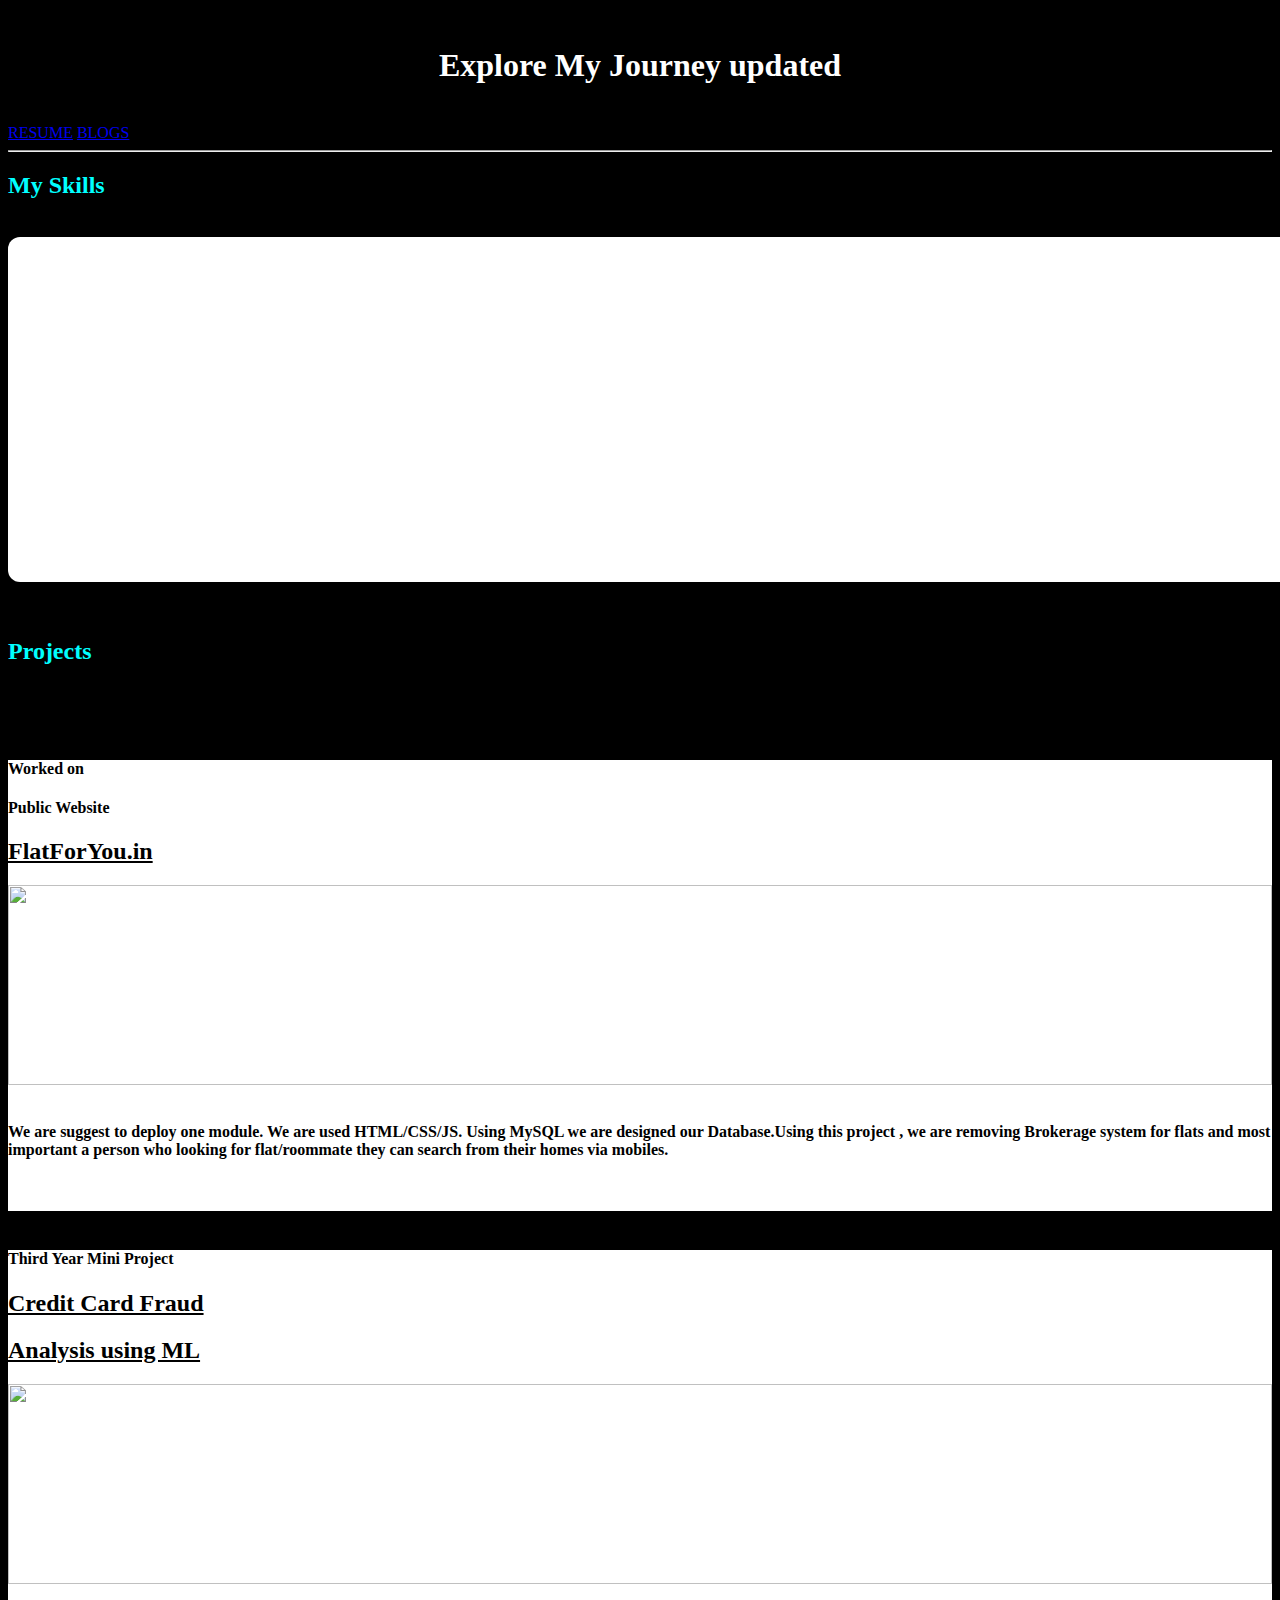
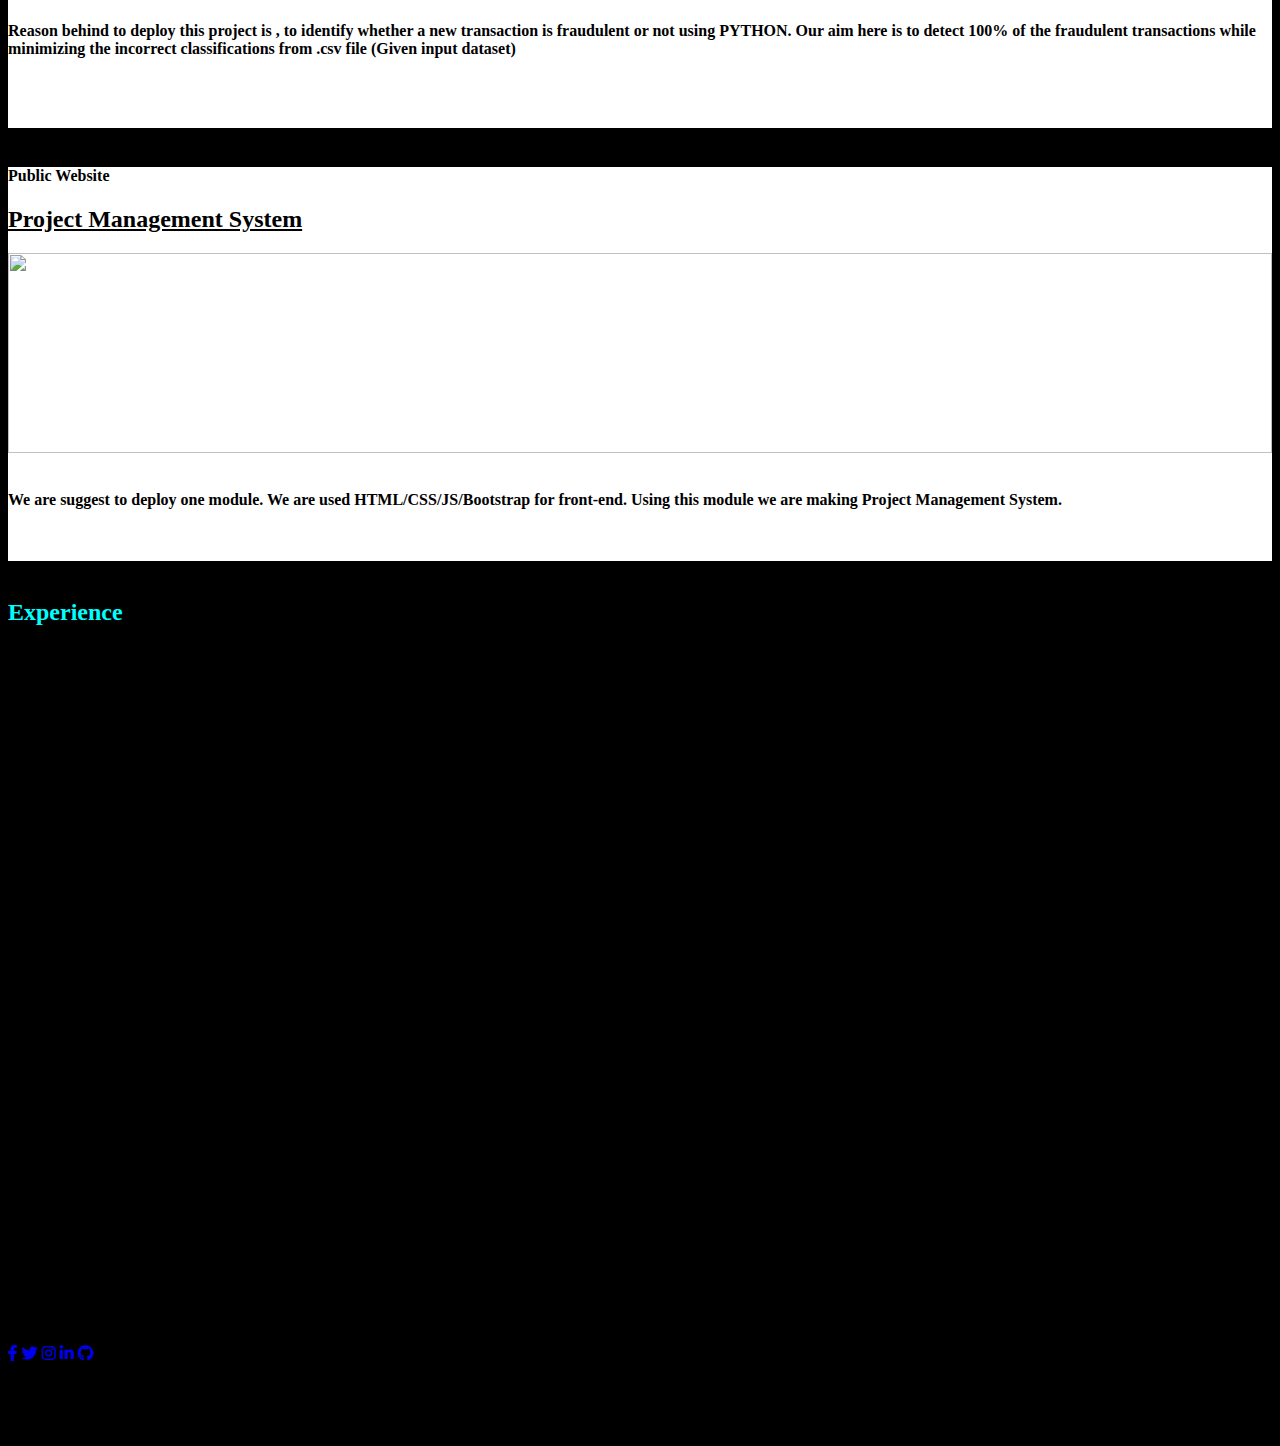
==== commit 1d581b75: "Merge pull request #6 from kunalgunjal09/main" ====
--- a/explore.html
+++ b/explore.html
@@ -48,7 +48,7 @@
 
       .zoom:hover {
         transition-duration: 2s;
-        transform: scale(1.03);
+        transform: scale(1.06);
         background-color: rgb(100, 100, 100);
         color: rgb(255, 255, 255);
       }
@@ -56,11 +56,11 @@
       @import url("https://fonts.googleapis.com/css2?family=Poppins:wght@200;300;400;500;600;700&display=swap");
 
       .skill-bars {
-        padding: 30px 20px;
+        padding: 30px 30px;
         width: 100%;
         background: #fff;
-        box-shadow: 5px 5px 20px rgba(0, 0, 0, 0.2);
-        border-radius: 10px;
+        box-shadow: 5px 5px 20px rgba(0, 0, 0, 0.3);
+        border-radius: 12px;
       }
 
       .skill-bars .bar {
@@ -77,9 +77,9 @@
 
       .skill-bars .bar .info span {
         font-weight: 500;
-        font-size: 17px;
+        font-size: 19px;
         opacity: 0;
-        animation: showText 0.5s 1s linear forwards;
+        animation: showText 0.4s 1s linear forwards;
       }
 
       @keyframes showText {
@@ -96,7 +96,7 @@
         transform: scaleX(0);
         transform-origin: left;
         border-radius: 10px;
-        box-shadow: inset 0 1px 1px rgba(0, 0, 0, 0.05),
+        box-shadow: inset 0 1px 1px rgba(0, 0, 0, 0.07),
           0 1px rgba(255, 255, 255, 0.8);
         animation: animate 1s cubic-bezier(1, 0, 0.5, 1) forwards;
       }
@@ -195,13 +195,13 @@
 
     <div class="container">
       <div id="page-3" class="page three">
-        <h2 style="color: aqua">Skills</h2>
+        <h2 style="color: aqua">My Skills</h2>
         <br />
         <div class="container">
           <div class="skill-bars">
             <div class="bar">
               <div class="info">
-                <span>C ++</span>
+                <span> C++ </span>
               </div>
               <div class="progress-line html">
                 <span></span>
@@ -209,7 +209,7 @@
             </div>
             <div class="bar">
               <div class="info">
-                <span>ReactJs</span>
+                <span>Salesforce</span>
               </div>
               <div class="progress-line css">
                 <span></span>
@@ -225,7 +225,7 @@
             </div>
             <div class="bar">
               <div class="info">
-                <span>Java</span>
+                <span>Core Java</span>
               </div>
               <div class="progress-line python">
                 <span></span>
@@ -252,7 +252,7 @@
 
         <div class="col-sm-12 col-md-4 zoom">
           <div class="card-header">
-            <h4 class="my-3 font-weight-normal">Working on</h4>
+            <h4 class="my-3 font-weight-normal">Worked on</h4>
             <h4 class="my-3 font-weight-normal">Public Website</h4>
             <h2 class="my-3 font-weight-normal"><u>FlatForYou.in</u></h2>
           </div>
@@ -452,7 +452,7 @@
           <!-- Instagram -->
           <a
             class="btn btn-outline-light btn-floating m-1"
-            href="https://www.instagram.com/its_kun09/"
+            href="https://www.instagram.com/kunal912_/"
             role="button"
             ><i class="fab fa-instagram"></i
           ></a>
